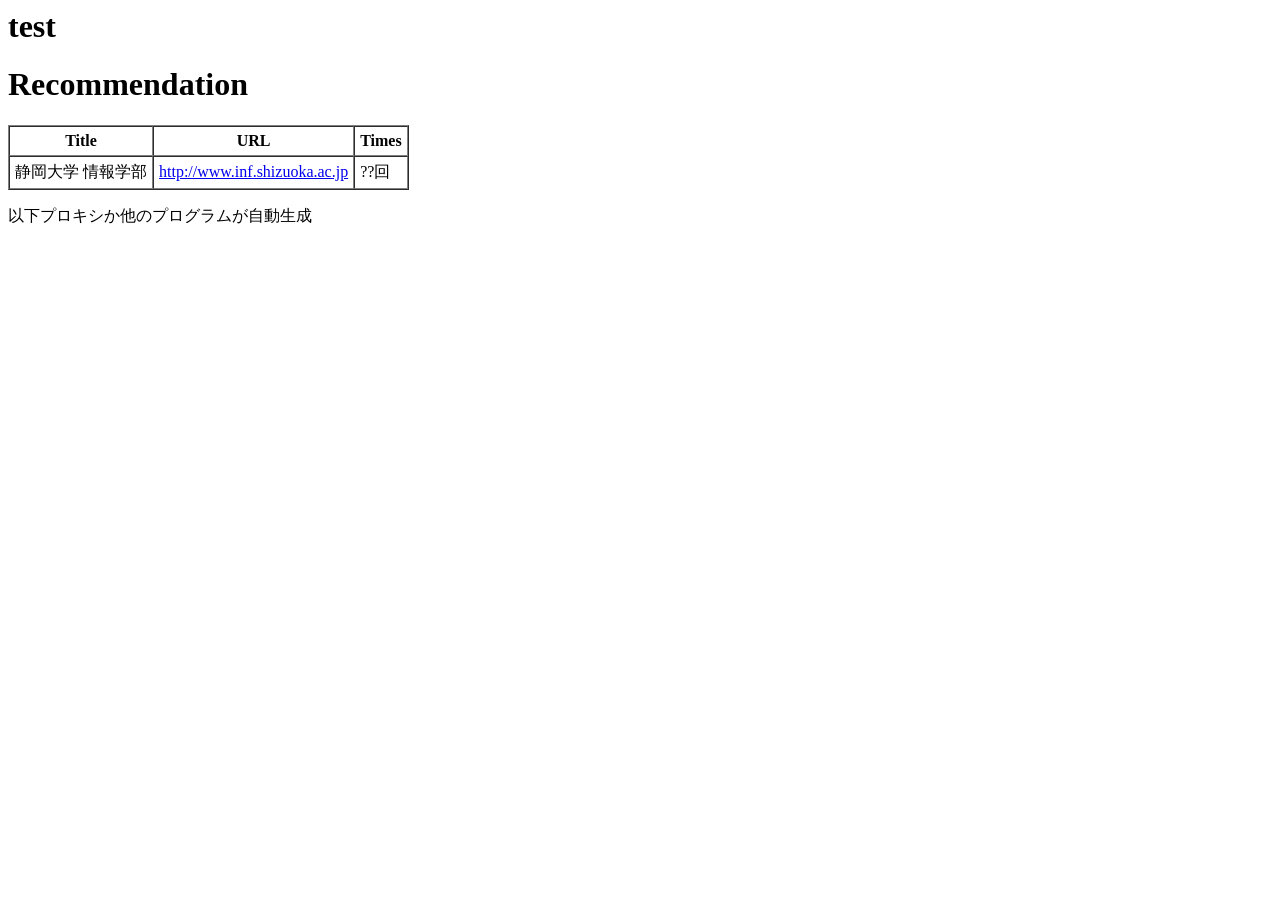
==== webserver/index.html @ 409ac6f7 "webserver導入後" ====
<html>
<h1>test</h1>
</html>

<html>
<head>
<title>Recommendation</title>
</head>
<body>
<h1>Recommendation</h1>
<!-- <title>静岡大学 情報学部</title>タイトルタグの中を使う -->
<table border="1" cellpadding="5" cellspacing="0">
	<caption></caption>
	<tr>
		<th>Title</th>
		<th>URL</th>
		<th>Times</th>
	</tr>
	<tr>
		<td>静岡大学 情報学部</td>
		<td><a href="http://www.inf.shizuoka.ac.jp">http://www.inf.shizuoka.ac.jp</a></td>
		<td>??回</td>
	</tr>
</table>
<p>以下プロキシか他のプログラムが自動生成</p>
<!-- <p>適当なテキストファイルにテーブルのところだけを編集するようにして，そのテキストファイルの中身をこのhtmlのテーブルのところに突っ込めばいい感じ？</p> -->
	<!-- <iframe src="http://example.com/" width="500" height="300" ></iframe> -->
</body>
</html>
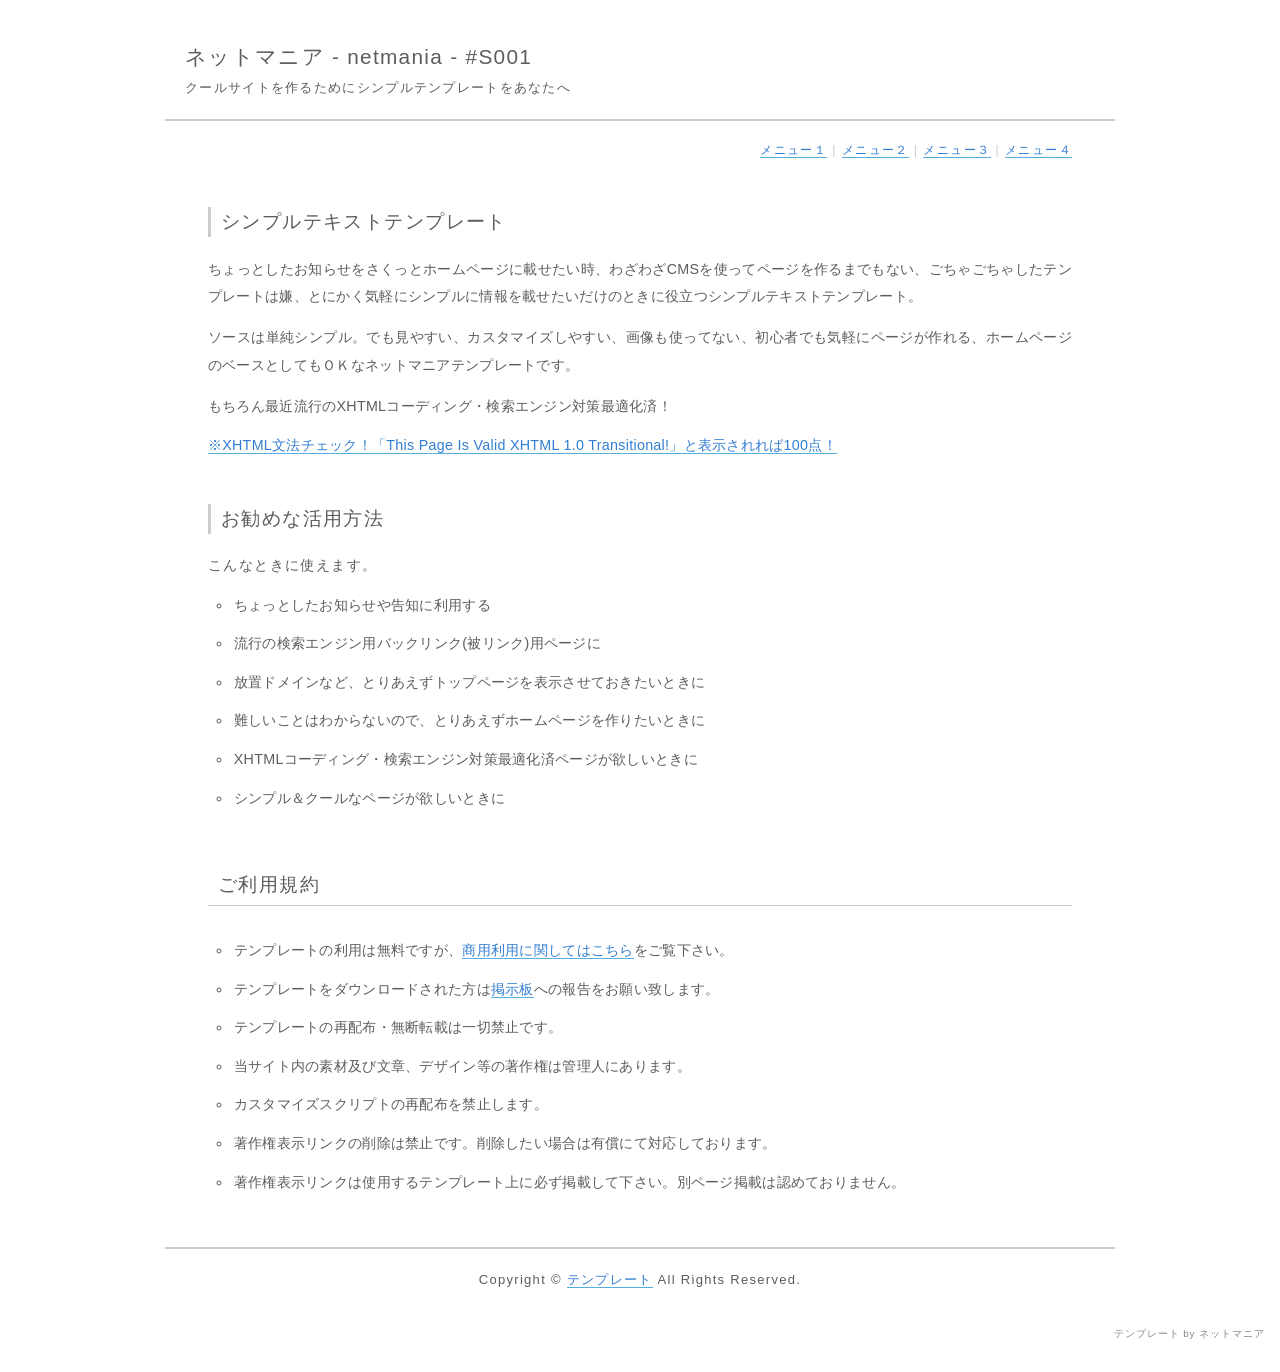
==== commit b48916ad: "2014/12/13最新版" ====
--- a/webserver/index.html
+++ b/webserver/index.html
@@ -1,29 +1,80 @@
-<html>
-<h1>test</h1>
-</html>
-
-<html>
-<head>
-<title>Recommendation</title>
-</head>
-<body>
-<h1>Recommendation</h1>
-<!-- <title>静岡大学 情報学部</title>タイトルタグの中を使う -->
-<table border="1" cellpadding="5" cellspacing="0">
-	<caption></caption>
-	<tr>
-		<th>Title</th>
-		<th>URL</th>
-		<th>Times</th>
-	</tr>
-	<tr>
-		<td>静岡大学 情報学部</td>
-		<td><a href="http://www.inf.shizuoka.ac.jp">http://www.inf.shizuoka.ac.jp</a></td>
-		<td>??回</td>
-	</tr>
-</table>
-<p>以下プロキシか他のプログラムが自動生成</p>
-<!-- <p>適当なテキストファイルにテーブルのところだけを編集するようにして，そのテキストファイルの中身をこのhtmlのテーブルのところに突っ込めばいい感じ？</p> -->
-	<!-- <iframe src="http://example.com/" width="500" height="300" ></iframe> -->
-</body>
-</html>
+<?xml version="1.0" encoding="utf-8"?><!-- Copyright (C) Net Mania. All Rights Reserved. http://www.netmania.jp/ -->
+<!DOCTYPE html PUBLIC "-//W3C//DTD XHTML 1.0 Transitional//EN" "http://www.w3.org/TR/xhtml1/DTD/xhtml1-transitional.dtd">
+<html xmlns="http://www.w3.org/1999/xhtml" xml:lang="ja" lang="ja" dir="ltr">
+<head profile="http://purl.org/net/ns/metaprof">
+<meta http-equiv="Content-Type" content="text/html; charset=UTF-8" />
+<title>ネットマニアテンプレート#S001</title>
+<meta name="robots" content="INDEX,FOLLOW" />
+<meta name="keywords" content="キーワード,テンプレート,ネットマニア" lang="ja" xml:lang="ja" />
+<meta name="description" content="ネットマニアテンプレート" lang="ja" xml:lang="ja" />
+<meta http-equiv="content-style-type" content="text/css" />
+<meta http-equiv="content-script-type" content="text/javascript" />
+<meta http-equiv="content-language" content="ja" />
+<link rev="made" href="mailto:netmania@hogehogehoge.com" />
+<meta name="author" content="author" />
+<link rel="start" type="text/html" href="/index.html" />
+<meta name="copyright" content="Netmania All rights reserved." />
+<link rel="stylesheet" href="style.css" type="text/css" />
+<link rel="alternate" type="application/atom+xml" title="Atom" href="atom.xml" />
+<link rel="alternate" type="application/rss+xml" title="RSS 2.0" href="index.xml" />
+</head>
+
+<body>
+
+<div id="out">
+	<div id="head">
+	
+	<h1>ネットマニア - netmania - #S001</h1>
+	<h2>クールサイトを作るためにシンプルテンプレートをあなたへ</h2>
+	</div>
+
+
+	<div id="main">
+	<div id="menu"><a href="/index.html">メニュー１</a> | <a href="/index.html">メニュー２</a> | <a href="/index.html">メニュー３</a> | <a href="/index.html">メニュー４</a></div>
+
+<h3>シンプルテキストテンプレート</h3>
+<p>ちょっとしたお知らせをさくっとホームページに載せたい時、わざわざCMSを使ってページを作るまでもない、ごちゃごちゃしたテンプレートは嫌、とにかく気軽にシンプルに情報を載せたいだけのときに役立つシンプルテキストテンプレート。</p>
+<p>ソースは単純シンプル。でも見やすい、カスタマイズしやすい、画像も使ってない、初心者でも気軽にページが作れる、ホームページのベースとしてもＯＫなネットマニアテンプレートです。</p>
+<p>もちろん最近流行のXHTMLコーディング・検索エンジン対策最適化済！</p>
+<p><a href="http://validator.w3.org/check?uri=referer" target="_blank">※XHTML文法チェック！「This Page Is Valid XHTML 1.0 Transitional!」と表示されれば100点！</a></p>
+
+<h3>お勧めな活用方法</h3>
+こんなときに使えます。
+	<ul>
+		<li>ちょっとしたお知らせや告知に利用する</li>
+		<li>流行の検索エンジン用バックリンク(被リンク)用ページに</li>
+		<li>放置ドメインなど、とりあえずトップページを表示させておきたいときに</li>
+		<li>難しいことはわからないので、とりあえずホームページを作りたいときに</li>
+		<li>XHTMLコーディング・検索エンジン対策最適化済ページが欲しいときに</li>
+		<li>シンプル＆クールなページが欲しいときに</li>
+	</ul>
+
+	<h4>ご利用規約</h4>
+
+	<ul>
+		<li>テンプレートの利用は無料ですが、<a href="http://www.netmania.jp/abouts.php">商用利用に関してはこちら</a>をご覧下さい。</li>
+		<li>テンプレートをダウンロードされた方は<a href="http://www.netmania.jp/bbs/">掲示板</a>への報告をお願い致します。</li>
+		<li>テンプレートの再配布・無断転載は一切禁止です。</li>
+		<li>当サイト内の素材及び文章、デザイン等の著作権は管理人にあります。</li>
+		<li>カスタマイズスクリプトの再配布を禁止します。</li>
+		<li>著作権表示リンクの削除は禁止です。削除したい場合は有償にて対応しております。</li>
+		<li>著作権表示リンクは使用するテンプレート上に必ず掲載して下さい。別ページ掲載は認めておりません。</li>
+	</ul>
+
+	</div><!-- main -->
+
+<div id="footer">
+Copyright &copy; <a href="http://www.netmania.jp/">テンプレート</a> All Rights Reserved.
+</div><!-- footer -->
+
+</div><!-- out -->
+
+
+
+
+
+<!-- ↓削除禁止 -->
+<div class="copyright"><a href="http://www.netmania.jp/" target="_blank">テンプレート</a> by <a href="http://www.netmania.jp/" target="_blank">ネットマニア</a></div><!-- copyright -->
+
+</body></html>
+<!-- Copyright (C) Net Mania. All Rights Reserved. http://www.netmania.jp/ -->
--- a/webserver/style.css
+++ b/webserver/style.css
@@ -0,0 +1,174 @@
+@import "http://";
+@charset "utf-8";
+
+/***** default styles
+*******************************************/
+
+body {
+	font-size: 13px;
+	*font-size: small; /* IE7 */
+	*font: x-small; /* IE6 */
+}
+
+* {line-height: 1.6;font-size: 100%;}
+
+
+/***** text styles
+*******************************************/
+
+
+
+html {
+	padding: 0;
+	margin: 0;
+}
+
+body {
+	text-align: center;
+	color: #5D5D5D;
+	margin:0 auto;
+	padding:0;
+	font-family: Verdana, Arial, "ヒラギノ角ゴ Pro W3", "ＭＳ Ｐゴシック", sans-serif;
+}
+
+
+p {
+	line-height: 1.9;
+	text-align: justify;
+	text-justify: distribute;
+}
+
+
+p, ul, ol, dl, table, pre {
+	font-size: 100%;
+	letter-spacing: 0.02em;
+}
+
+img {border: 0;	vertical-align: bottom;}
+
+
+/***** Link styles
+*******************************************/
+
+#out a {text-decoration: none;}
+
+#out a:link {
+	color: #337ED2;
+	border-bottom: 1px solid #56AEE1;
+}
+
+#out a:visited {
+	color: #56AEE1;
+	border-bottom: 1px solid #56AEE1;
+}
+
+#out a:hover {
+	color: #337ED2;
+	border-bottom: 1px solid #337ED2;
+}
+
+/***** layout styles
+*******************************************/
+
+
+#out {
+	margin:30px auto 10px auto;
+	text-align: left;
+	width:950px;
+}
+
+
+
+#head {
+	letter-spacing: 0.1em;
+	text-align: left;
+	margin:0px auto 20px auto;
+	padding:10px 0 20px 20px;
+	border-bottom: 2px solid #cccccc;
+}
+
+#menu  {
+	text-align:right;
+	font-size:87%;
+	color:#CCCCCC;
+
+}
+
+h1 {
+	font-size: 160%;
+	font-weight:normal;
+	margin:0 0 5px 0;
+	padding:0;
+}
+
+h2 {
+	font-size: 100%;
+	font-weight:normal;
+	margin:0;
+	padding:0;
+
+}
+
+h3 {
+	font-size: 130%;
+	font-weight:normal;
+	margin:2.5em 0 1em 0;
+	padding:0 0 0 10px;
+	border-left: 3px solid #cccccc;
+}
+
+h4 {
+	font-size: 130%;
+	font-weight:normal;
+	margin:2.5em 0 1em 0;
+	padding:0 0 5px 10px;
+	border-bottom: 1px solid #cccccc;
+}
+
+#main{
+	letter-spacing: 0.1em;
+	font-size: 110%;
+	margin:0 3em;
+	line-height: 1.9;
+}
+
+#main ul {
+	margin:0 5px 5px 0;
+	padding: 3px;
+	list-style: circle;
+}
+
+#main li {
+	margin: 0.5em 0 0.5em 1.5em;
+	letter-spacing: 0.02em;
+	padding: 0.3em 0 0.3em 0.1em;
+}
+
+
+#footer {
+	margin: 3em 0 0 0;
+	padding: 1.5em 0 1em 0em;
+	border-top: 2px solid #cccccc;
+	line-height: 1.9;
+	text-align: center;
+	letter-spacing: 0.1em;
+}
+
+.copyright {
+	font-size: 75%;
+	margin: 0 15px 0 0;
+	padding: 10px 0 30px 0;
+	text-align: right;
+	color:#888888;
+	letter-spacing: 0.1em;
+}
+
+
+
+.copyright a:link,a:visited,a:hover {
+	color: #888888;
+	border-bottom:none;
+	text-decoration: none;
+}
+
+<!-- Copyright (C) Net Mania. All Rights Reserved. http://www.netmania.jp/ -->
